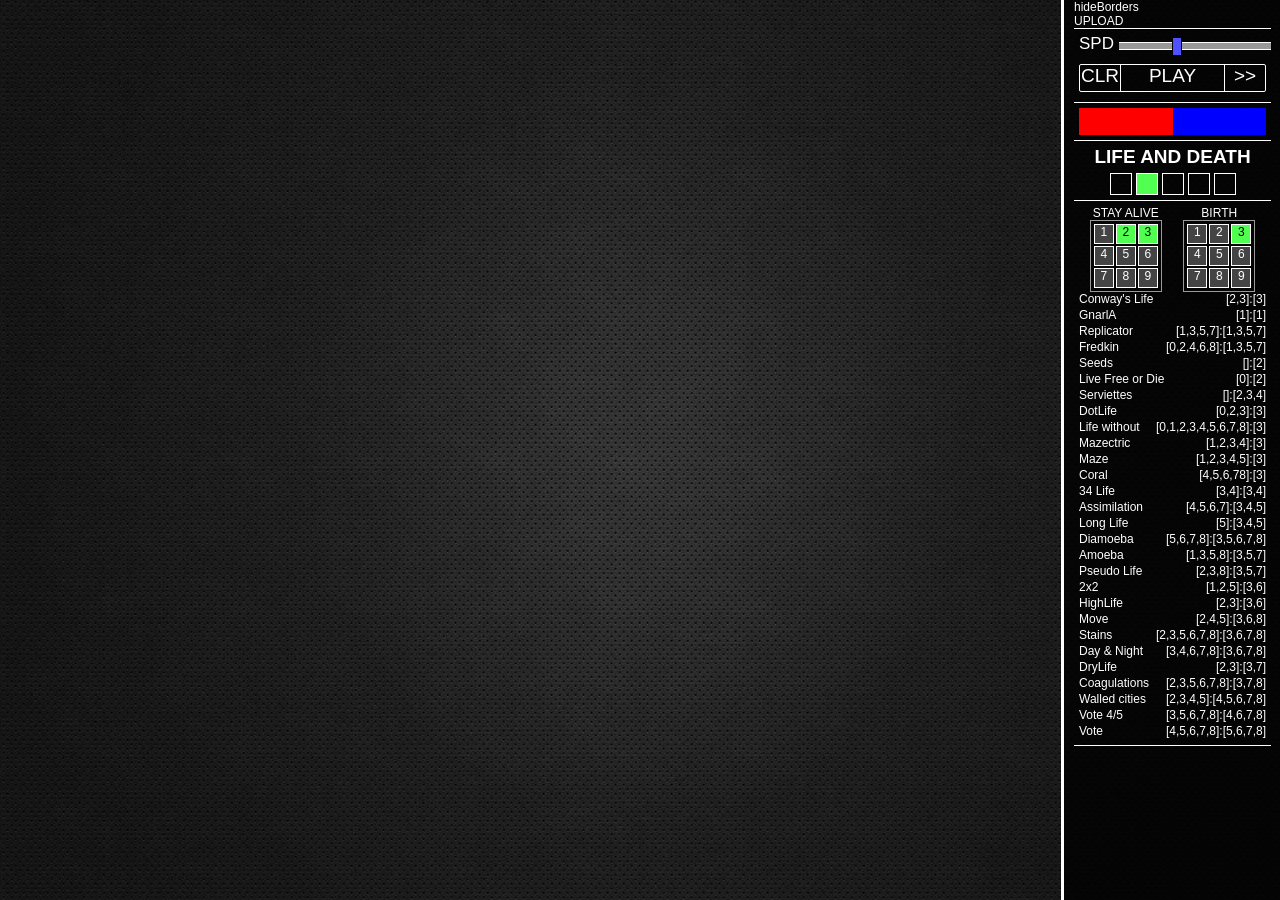
==== index.html @ 6f14c5ad "name change and cleanup" ====
<html data-ng-app="cellularAutomation">
<head>
	<!-- LIBRARIES -->
	<script type="text/javascript" src="lib/angular.js"></script>

	<!-- MAIN -->
	<script type="text/javascript" src="app/app.controller.js"></script>

	<!-- DIRECTIVES -->
	<script type="text/javascript" src="app/directives/html.directive.js"></script>
	<script type="text/javascript" src="app/directives/cellActivator/cellActivator.directive.js"></script>
	<script type="text/javascript" src="app/directives/slider/slider.directive.js"></script>

	<!-- SERVICES -->
	<script type="text/javascript" src="app/services/genColors.service.js"></script>
	<script type="text/javascript" src="app/services/menu.service.js"></script>

	<!-- APP -->
	<script type="text/javascript" src="app/board/board.directive.js"></script>
	<script type="text/javascript" src="app/menu/menu.directive.js"></script>


	<!-- STYLE -->
	<link rel="stylesheet/less" href="app/app.less">
	<script type="text/javascript" src="lib/less.js"></script>

</head>
<body>
	<canvas board-directive></canvas>
	<div menu></div>
</body>
</html>
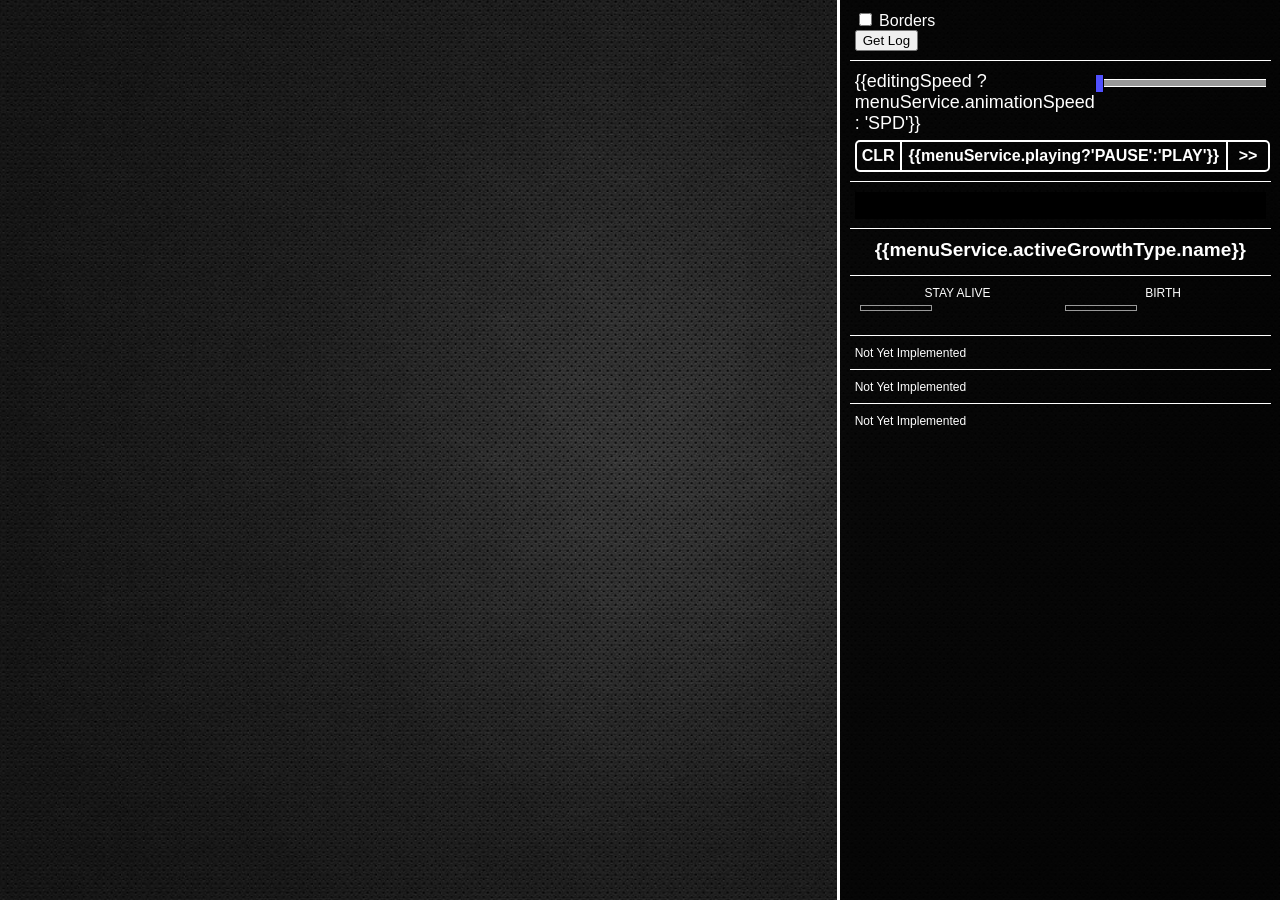
==== commit ae862795: "implemented zeroclipboard to copy the log out of the app" ====
--- a/index.html
+++ b/index.html
@@ -2,6 +2,7 @@
 <head>
 	<!-- LIBRARIES -->
 	<script type="text/javascript" src="lib/angular.js"></script>
+	<script type="text/javascript" src="lib/zeroClipboard/ZeroClipboard.js"></script>
 
 	<!-- MAIN -->
 	<script type="text/javascript" src="app/app.controller.js"></script>
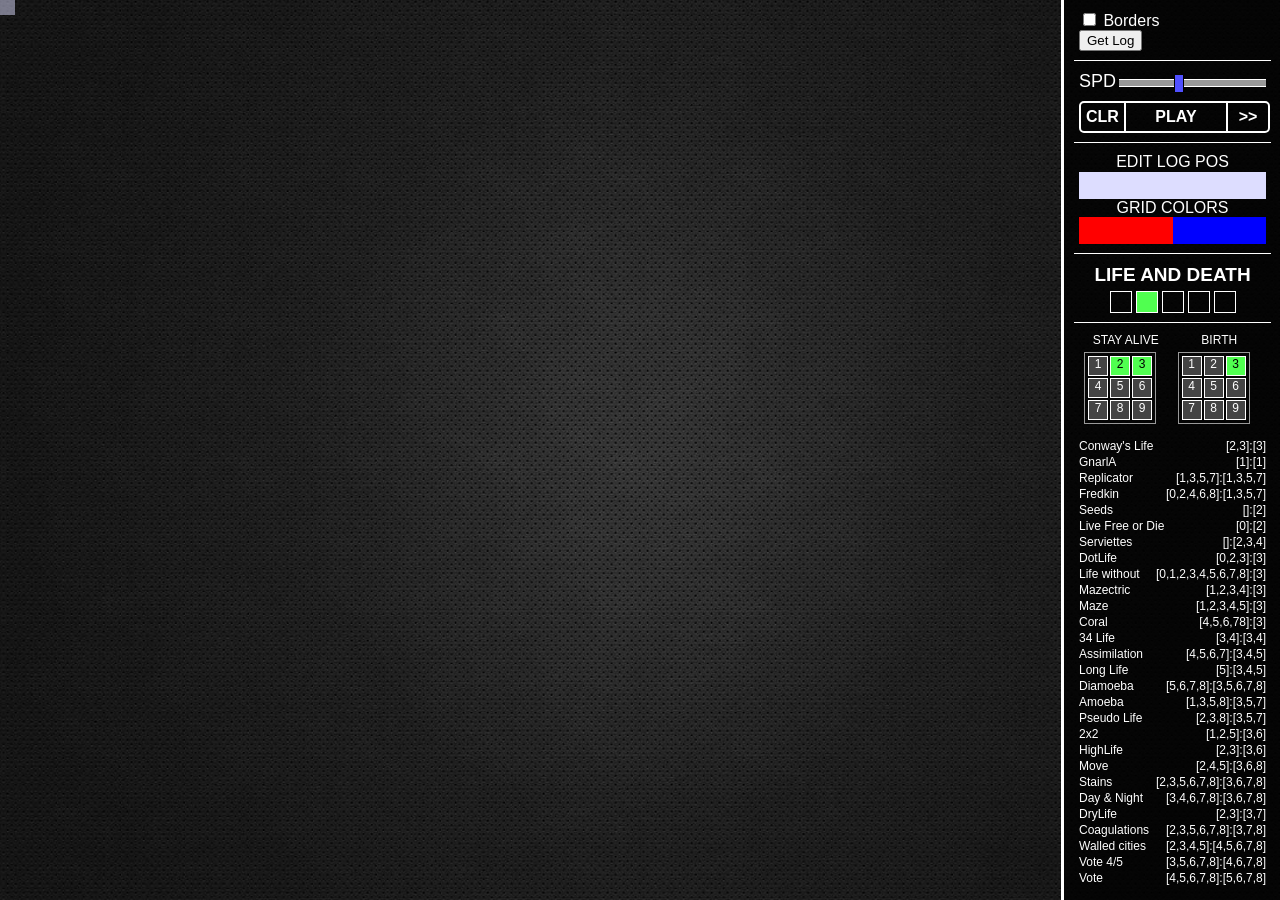
==== commit 91367ca7: "get log now exports as a csv but still needs better formatting of content" ====
--- a/index.html
+++ b/index.html
@@ -2,7 +2,6 @@
 <head>
 	<!-- LIBRARIES -->
 	<script type="text/javascript" src="lib/angular.js"></script>
-	<script type="text/javascript" src="lib/zeroClipboard/ZeroClipboard.js"></script>
 
 	<!-- MAIN -->
 	<script type="text/javascript" src="app/app.controller.js"></script>
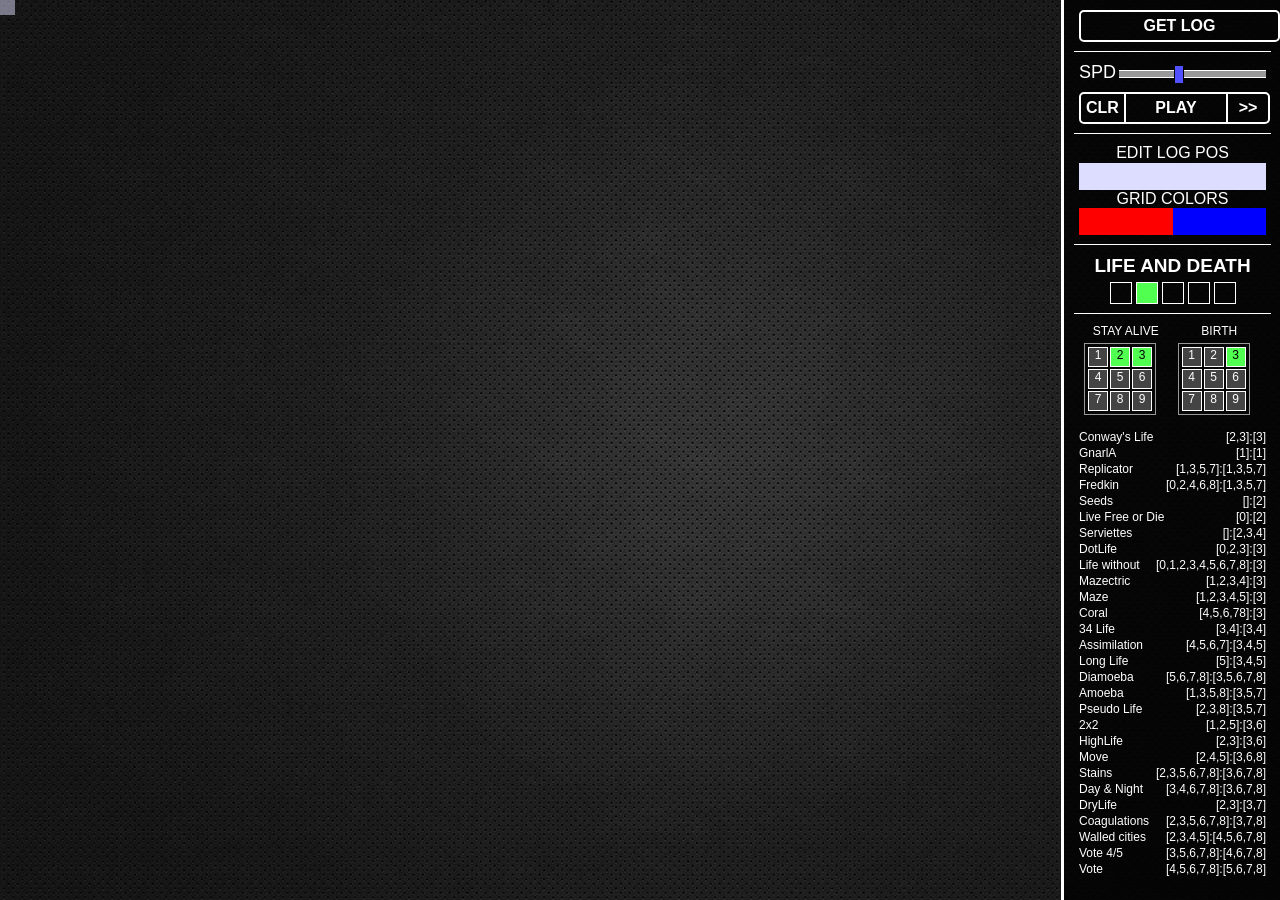
==== commit 26f6bccc: "favicon added" ====
--- a/index.html
+++ b/index.html
@@ -7,13 +7,13 @@
 	<script type="text/javascript" src="app/app.controller.js"></script>
 
 	<!-- DIRECTIVES -->
-	<script type="text/javascript" src="app/directives/html.directive.js"></script>
 	<script type="text/javascript" src="app/directives/cellActivator/cellActivator.directive.js"></script>
 	<script type="text/javascript" src="app/directives/slider/slider.directive.js"></script>
 
 	<!-- SERVICES -->
 	<script type="text/javascript" src="app/services/genColors.service.js"></script>
 	<script type="text/javascript" src="app/services/menu.service.js"></script>
+	<script type="text/javascript" src="app/services/log.service.js"></script>
 
 	<!-- APP -->
 	<script type="text/javascript" src="app/board/board.directive.js"></script>
@@ -22,6 +22,7 @@
 
 	<!-- STYLE -->
 	<link rel="stylesheet/less" href="app/app.less">
+	<link rel="icon" href="/favicon.ico" type="image/x-icon">
 	<script type="text/javascript" src="lib/less.js"></script>
 
 </head>
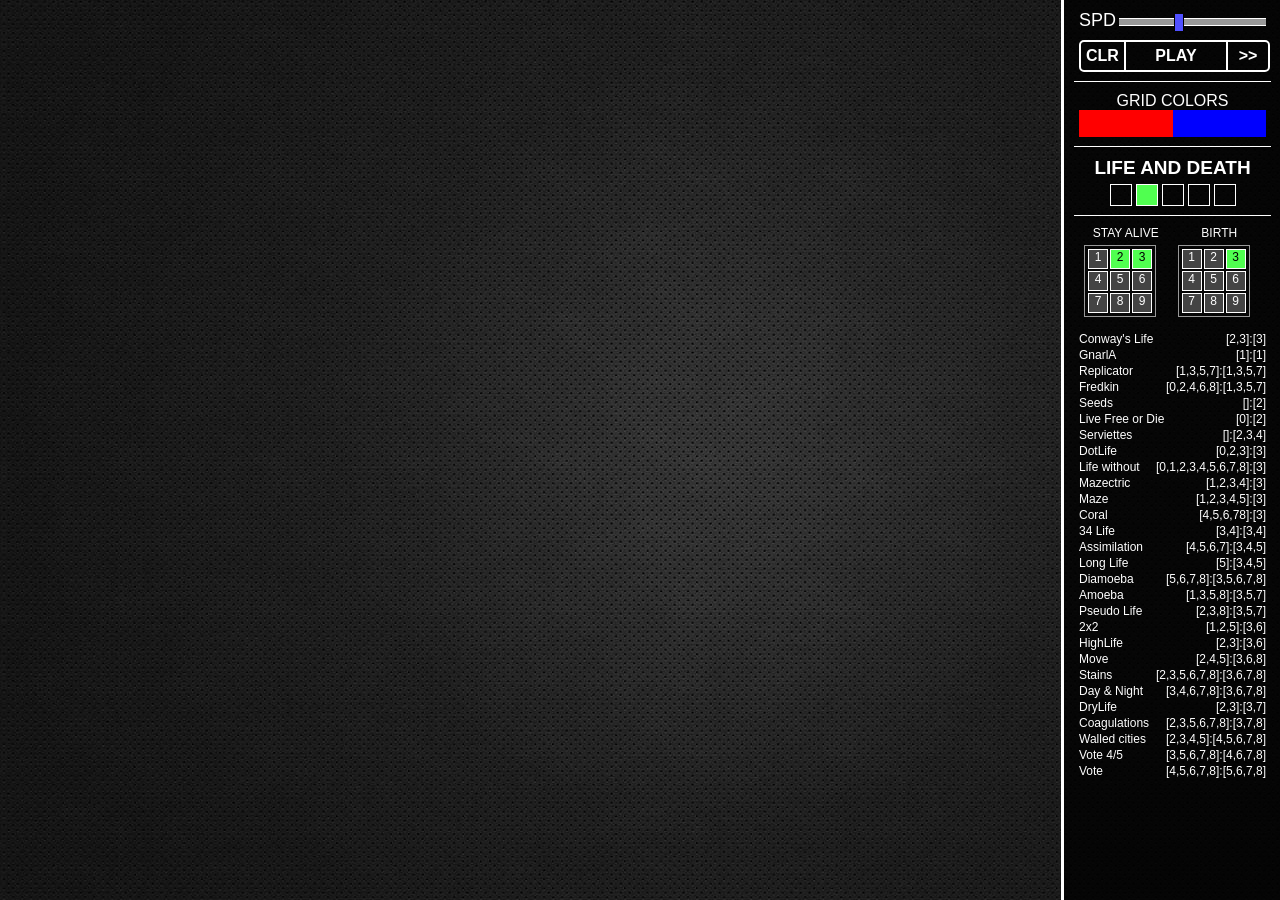
==== commit 0386a772: "remove the logging thing" ====
--- a/index.html
+++ b/index.html
@@ -1,5 +1,7 @@
 <html data-ng-app="cellularAutomation">
 <head>
+	<title>Cellular Automation!</title>
+
 	<!-- LIBRARIES -->
 	<script type="text/javascript" src="lib/angular.js"></script>
 
@@ -13,7 +15,6 @@
 	<!-- SERVICES -->
 	<script type="text/javascript" src="app/services/genColors.service.js"></script>
 	<script type="text/javascript" src="app/services/menu.service.js"></script>
-	<script type="text/javascript" src="app/services/log.service.js"></script>
 
 	<!-- APP -->
 	<script type="text/javascript" src="app/board/board.directive.js"></script>
